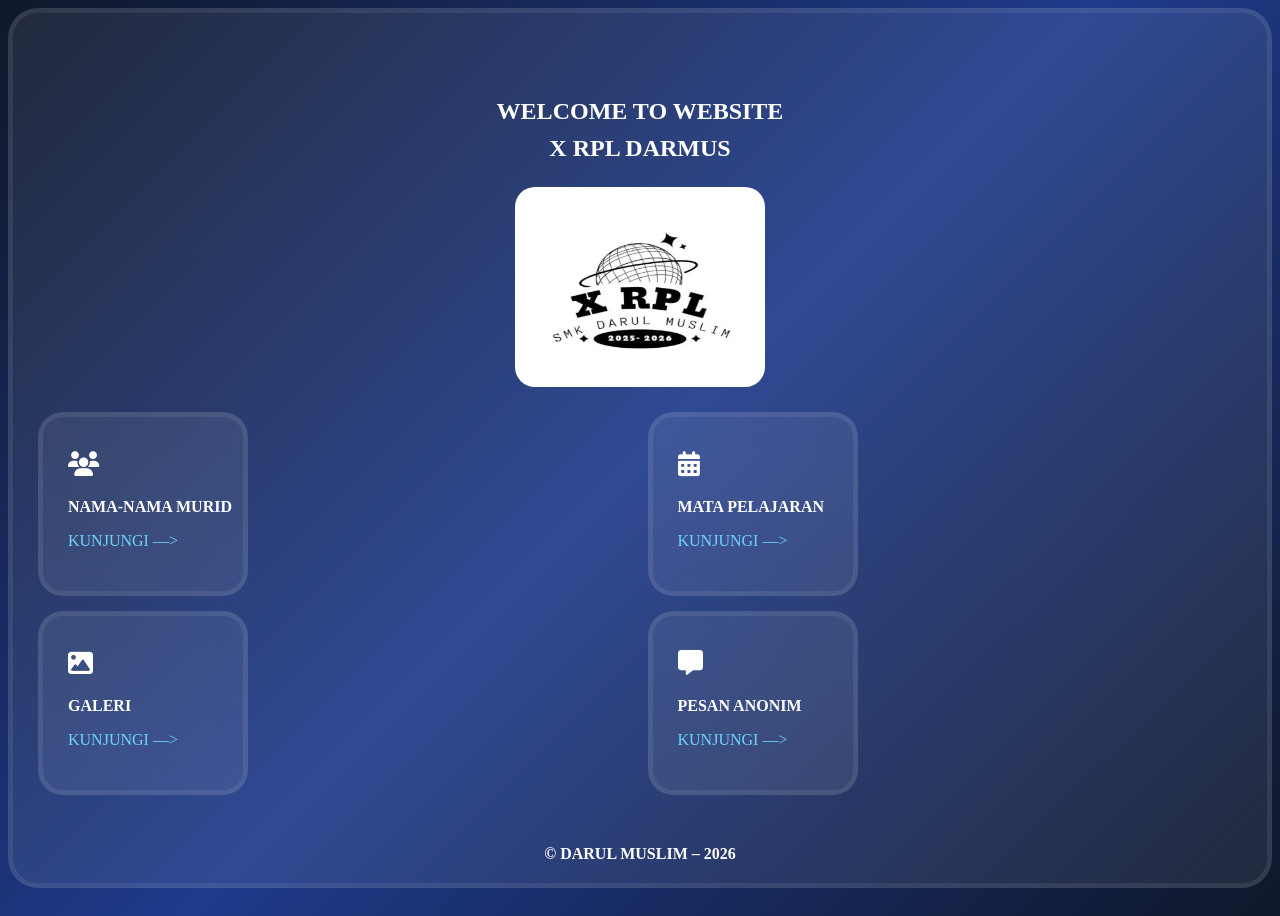
==== index.html @ 14397b92 "Add files via upload" ====
<!DOCTYPE html>
<html lang="en">
<head>
  <meta charset="UTF-8">
  <meta name="viewport" content="width=device-width, initial-scale=1.0">
  <link rel="stylesheet" href="style.css"/>
  
  <link rel="stylesheet" href="https://cdnjs.cloudflare.com/ajax/libs/font-awesome/6.5.0/css/all.min.css"/>
  <title>WEBSITE X RPL</title>
</head>
<body>
  <div class="ground">
  
  <div class="header">
    <h2 class="h2-header">WELCOME TO WEBSITE</h2>
    <h2 class="h2-header">X RPL DARMUS</h2>
  </div>
  
  <div class="content">
    <img src="foto.jpg" class="content1" />
  </div>
  
  <div class="menu">
    
    <div class="card">
      <i class="fa-solid fa-users"></i>
      <h3>NAMA-NAMA MURID</h3>
      <p><a href="murid.html">KUNJUNGI —></a></p>
    </div>
    
    <div class="card">
      <i class="fa-solid fa-calendar-days"></i>
      <h3>MATA PELAJARAN</h3>
      <p><a href="#pelajaran">KUNJUNGI —></a></p>
    </div>
    
    <div class="card">
      <i class="fa-solid fa-image"></i>
      <h3>GALERI</h3>
      <p><a href="#">KUNJUNGI —></a></p>
    </div>
    
    <div class="card">
      <i class="fa-solid fa-message"></i>
      <h3>PESAN ANONIM</h3>
      <p><a href="#">KUNJUNGI —></a></p>
    </div>
  </div>
  
  <div class="footer">
    <footer class="text-footer"><b>© DARUL MUSLIM – 2026</b></footer>
  </div>
  </div>
</body>
</html>
---- style.css ----
body {
  background: linear-gradient(135deg,
      #0f172a,
      #1e3a8a,
      #0f172a);
  
  height: 100vh;
}

.ground {
  background: rgba(255, 255, 255, 0.08);
  border: 5px solid rgba(255, 255, 255, 0.08);
  border-radius: 30px;
  height: 870px;
}

.header {
  display: flex;
  flex-direction: column;
  align-items: center;
  justify-content: center;
  padding: 20px;
  padding-top: 80px;
}
.h2-header {
  color: white;
  margin: 5px;
}

.content {
  display: flex;
  align-items: center;
  justify-content: center;
}
.content1 {
  height: 200px;
  width: 250px;
  border-radius: 20px;
}

.menu {
  display: grid;
  grid-template-columns: repeat(2,1fr);
  justify-content: center;
  align-items: center;
  gap: 15px;
  padding: 25px;
  
}
.card {
  background: rgba(255, 255, 255, 0.08);
  border: 5px solid rgba(255, 255, 255, 0.08);
  backdrop-filter: blur(15px);
  border-radius: 25px;
  padding: 25px;
  width: 150px;
  color: white;
  text-align: left;
}
.card i {
  font-size: 25px;
  margin: 10px 0 5px 0;
}
.card h3 {
  font-size: 16px;
  white-space: nowrap;
}
.card a {
  color: #6fd3ff;
  text-decoration: none;
}

.footer {
  display: flex;
  justify-content: center;
  align-items: center;
  padding: 25px;
}
.text-footer {
  color: white;
  font-size: 16px;
}
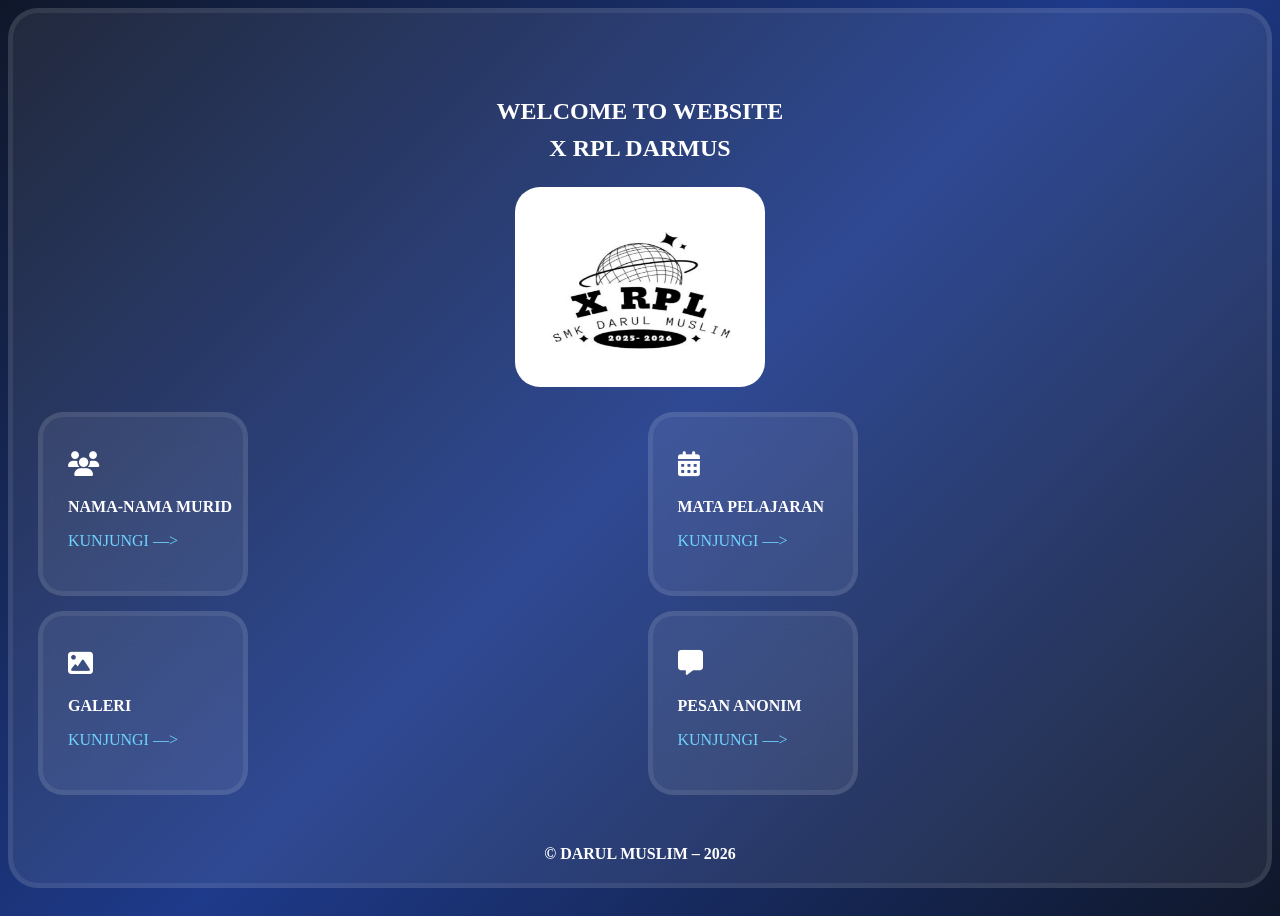
==== commit b3b82fae: "Add files via upload" ====
--- a/index.html
+++ b/index.html
@@ -31,7 +31,7 @@
     <div class="card">
       <i class="fa-solid fa-calendar-days"></i>
       <h3>MATA PELAJARAN</h3>
-      <p><a href="#pelajaran">KUNJUNGI —></a></p>
+      <p><a href="mapel.html">KUNJUNGI —></a></p>
     </div>
     
     <div class="card">
--- a/style.css
+++ b/style.css
@@ -35,7 +35,7 @@
 .content1 {
   height: 200px;
   width: 250px;
-  border-radius: 20px;
+  border-radius: 25px;
 }
 
 .menu {
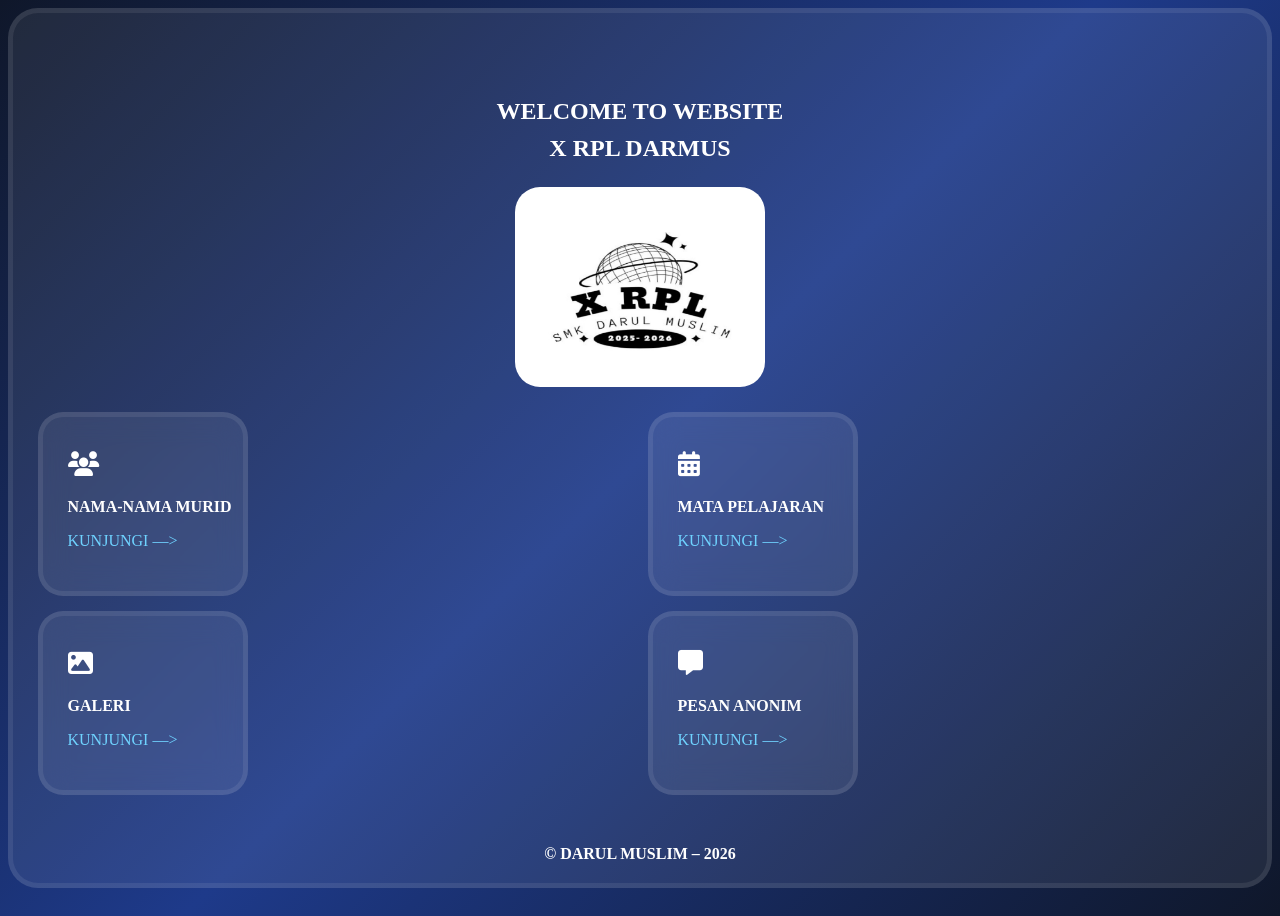
==== commit 5968cf4d: "Update index.html" ====
--- a/index.html
+++ b/index.html
@@ -2,7 +2,7 @@
 <html lang="en">
 <head>
   <meta charset="UTF-8">
-  <meta name="viewport" content="width=device-width, initial-scale=1.0">
+  <meta name="viewport" content="width=1024">
   <link rel="stylesheet" href="style.css"/>
   
   <link rel="stylesheet" href="https://cdnjs.cloudflare.com/ajax/libs/font-awesome/6.5.0/css/all.min.css"/>
@@ -52,4 +52,4 @@
   </div>
   </div>
 </body>
-</html>+</html>
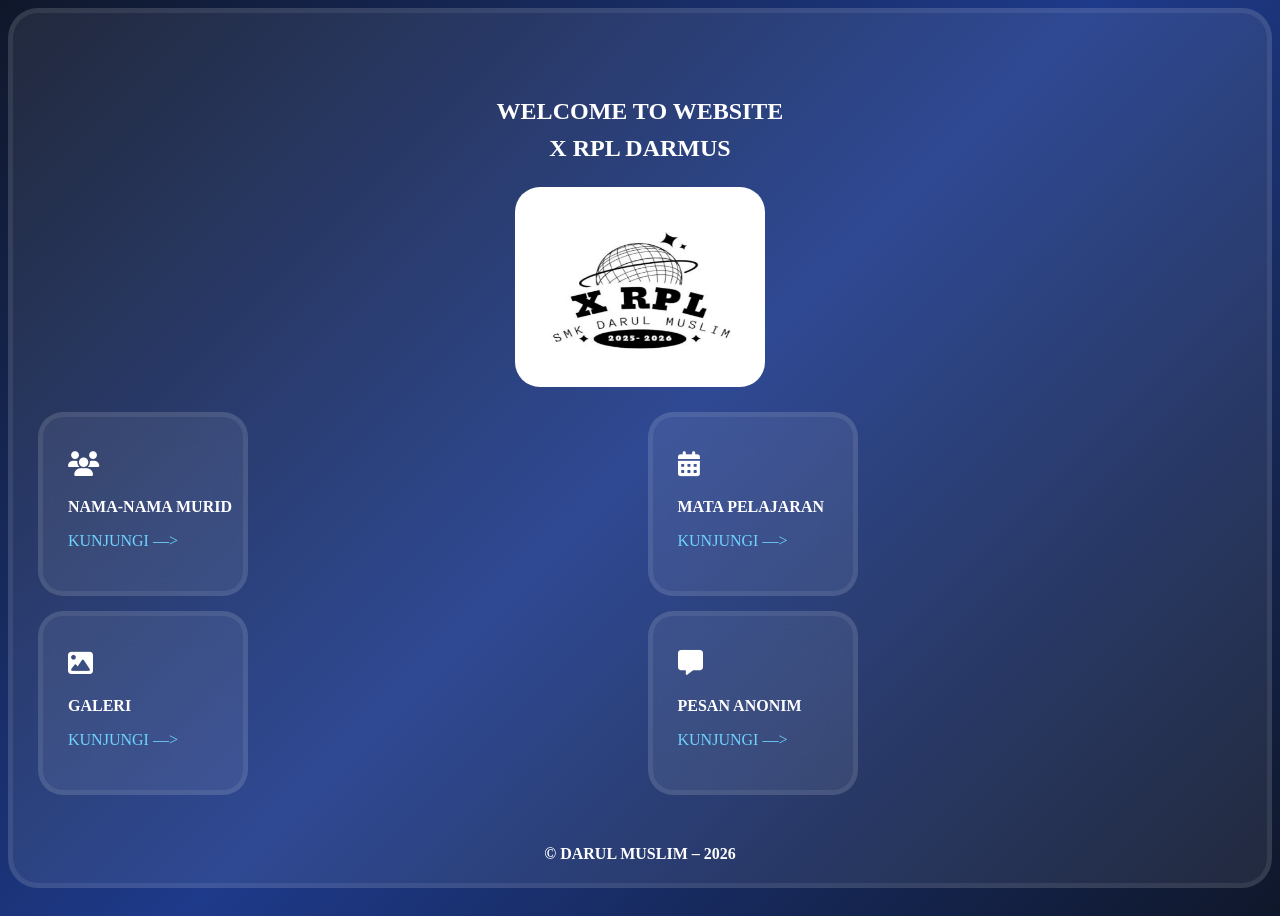
==== commit a662aa80: "Update index.html" ====
--- a/index.html
+++ b/index.html
@@ -2,7 +2,7 @@
 <html lang="en">
 <head>
   <meta charset="UTF-8">
-  <meta name="viewport" content="width=1024">
+  <meta name="viewport" content="width=device-width, initial-scale=1.0">
   <link rel="stylesheet" href="style.css"/>
   
   <link rel="stylesheet" href="https://cdnjs.cloudflare.com/ajax/libs/font-awesome/6.5.0/css/all.min.css"/>
--- a/style.css
+++ b/style.css
@@ -79,4 +79,4 @@
 .text-footer {
   color: white;
   font-size: 16px;
-}+}
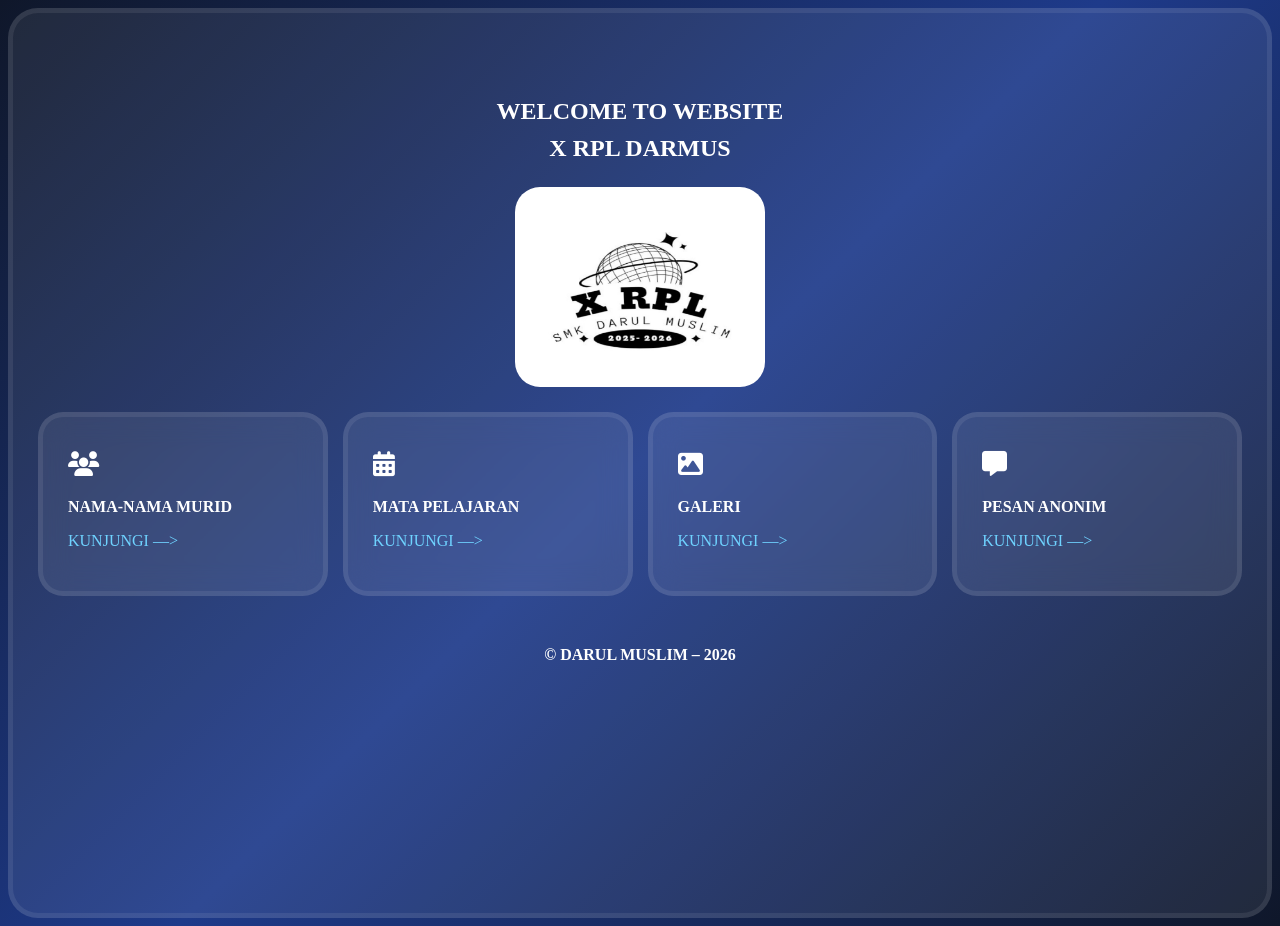
==== commit 91336bda: "Add files via upload" ====
--- a/index.html
+++ b/index.html
@@ -52,4 +52,4 @@
   </div>
   </div>
 </body>
-</html>
+</html>
--- a/style.css
+++ b/style.css
@@ -1,17 +1,18 @@
+
 body {
   background: linear-gradient(135deg,
       #0f172a,
       #1e3a8a,
       #0f172a);
   
-  height: 100vh;
+  min-height: 100vh;
 }
 
 .ground {
   background: rgba(255, 255, 255, 0.08);
   border: 5px solid rgba(255, 255, 255, 0.08);
   border-radius: 30px;
-  height: 870px;
+  min-height: 100vh;
 }
 
 .header {
@@ -40,7 +41,7 @@
 
 .menu {
   display: grid;
-  grid-template-columns: repeat(2,1fr);
+  grid-template-columns: repeat(auto-fit, minmax(140px,1fr));
   justify-content: center;
   align-items: center;
   gap: 15px;
@@ -53,7 +54,7 @@
   backdrop-filter: blur(15px);
   border-radius: 25px;
   padding: 25px;
-  width: 150px;
+  white-space: nowrap;
   color: white;
   text-align: left;
 }
@@ -79,4 +80,4 @@
 .text-footer {
   color: white;
   font-size: 16px;
-}
+}
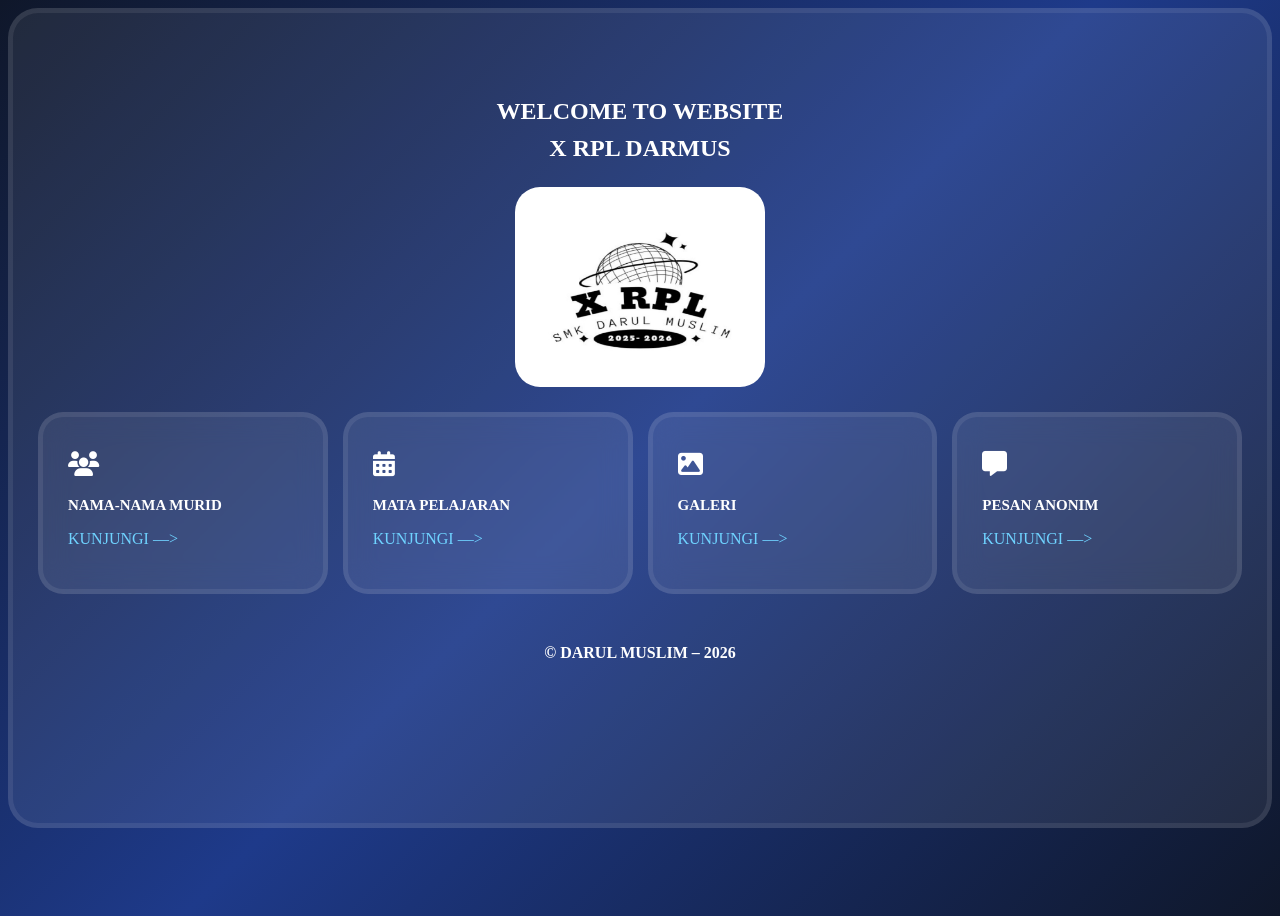
==== commit 5e38add7: "Add files via upload" ====
--- a/index.html
+++ b/index.html
@@ -43,7 +43,7 @@
     <div class="card">
       <i class="fa-solid fa-message"></i>
       <h3>PESAN ANONIM</h3>
-      <p><a href="#">KUNJUNGI —></a></p>
+      <p><a href="pesan.html">KUNJUNGI —></a></p>
     </div>
   </div>
   
--- a/style.css
+++ b/style.css
@@ -12,7 +12,7 @@
   background: rgba(255, 255, 255, 0.08);
   border: 5px solid rgba(255, 255, 255, 0.08);
   border-radius: 30px;
-  min-height: 100vh;
+  min-height: 90vh;
 }
 
 .header {
@@ -41,7 +41,7 @@
 
 .menu {
   display: grid;
-  grid-template-columns: repeat(auto-fit, minmax(140px,1fr));
+  grid-template-columns: repeat(auto-fit, minmax(200px,1fr));
   justify-content: center;
   align-items: center;
   gap: 15px;
@@ -54,7 +54,6 @@
   backdrop-filter: blur(15px);
   border-radius: 25px;
   padding: 25px;
-  white-space: nowrap;
   color: white;
   text-align: left;
 }
@@ -63,8 +62,9 @@
   margin: 10px 0 5px 0;
 }
 .card h3 {
-  font-size: 16px;
-  white-space: nowrap;
+  font-size: 15px;
+  word-break: break-word;
+  
 }
 .card a {
   color: #6fd3ff;
